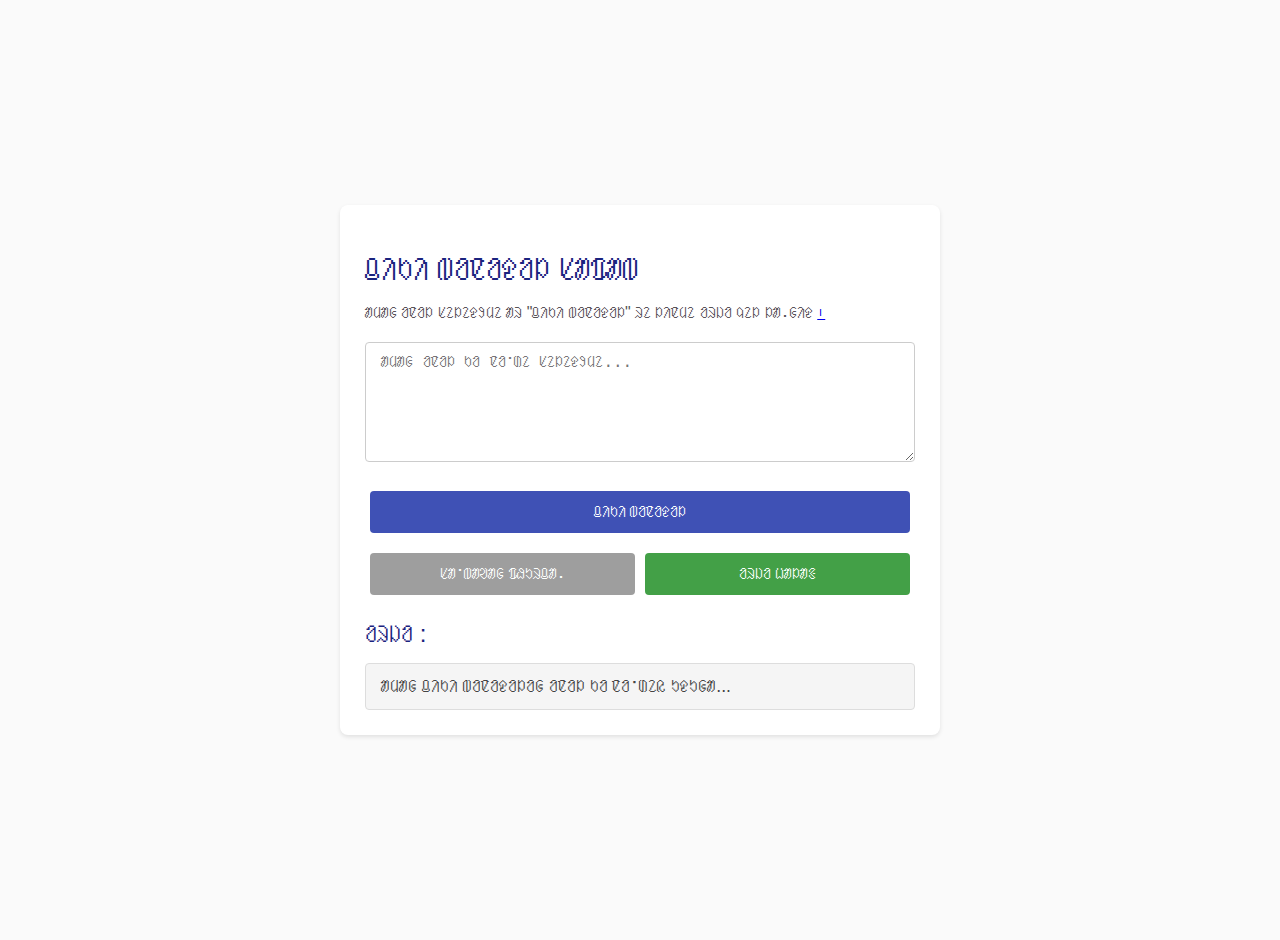
==== index.html @ 1f6e7d65 "favico added" ====
<!DOCTYPE html>
<html lang="en">
<head>
    <meta charset="UTF-8">
    <meta name="viewport" content="width=device-width, initial-scale=1.0">
    <title>Transliteration Tool</title>
    <link rel="icon" type="image/x-icon" href="../kbaske.github.io/assets/icons/logo/transliterate.ico">
    <link rel="stylesheet" href="css/transliterate.css">
</head>
<body>
    <div class="container">
        <h1>ᱪᱤᱠᱤ ᱵᱚᱱᱚᱫᱚᱞ ᱥᱟᱯᱟᱵ</h1>
        <p>ᱟᱢᱟᱜ ᱚᱱᱚᱞ ᱥᱮᱞᱮᱫᱽᱢᱮ ᱟᱨ "ᱪᱤᱠᱤ ᱵᱚᱱᱚᱫᱚᱞ" ᱨᱮ ᱞᱤᱱᱢᱮ ᱚᱨᱡᱚ ᱧᱮᱞ ᱞᱟᱹᱜᱤᱫ <a href="../transliterate/latn/">᱾</a></p>
        <textarea id="input" placeholder="ᱟᱢᱟᱜ ᱚᱱᱚᱞ ᱠᱚ ᱱᱚᱸᱰᱮ ᱥᱮᱞᱮᱫᱽᱢᱮ..."></textarea>
        <button class="button" onclick="performTransliteration()">ᱪᱤᱠᱤ ᱵᱚᱱᱚᱫᱚᱞ</button>
        <div class="button-container">
            <button class="button reset-button" onclick="resetInput()">ᱥᱟᱸᱵᱟᱣᱟᱜ ᱯᱷᱩᱨᱪᱟᱹ</button>
            <button class="button copy-button" onclick="copyToClipboard()">ᱚᱨᱡᱚ ᱦᱟᱞᱟᱝ</button>
        </div>
        <h2>ᱚᱨᱡᱚ :</h2>
        <div id="output">ᱟᱢᱟᱜ ᱪᱤᱠᱤ ᱵᱚᱱᱚᱫᱚᱞᱚᱜ ᱚᱱᱚᱞ ᱠᱚ ᱱᱚᱸᱰᱮᱭ ᱩᱫᱩᱜᱟ...</div>
    </div>
    <script src="js/latn.js"></script>
</body>
</html>
---- css/transliterate.css ----
/* Material UI Inspired Theme */

body {
    font-family: 'Roboto', sans-serif; /* Using Roboto, a standard Material font */
    margin: 0; /* Remove default body margins */
    padding: 20px; /* Add padding for content */
    background-color: #fafafa; /* Light gray background */
    color: #333; /* Default text color */
    display: flex;
    justify-content: center;
    align-items: center;
    min-height: 100vh;
}

.container {
    max-width: 600px;
    width: 90%; /* Adjust width for responsiveness */
    padding: 25px;
    background: #fff;
    border-radius: 8px; /* Rounded corners */
    box-shadow: 0 2px 4px rgba(0, 0, 0, 0.1); /* Subtle shadow */
    box-sizing: border-box; /* Include padding in width calculation */
}

h1 {
    font-size: 2rem; /* Larger title */
    font-weight: 500; /* Semi-bold font */
    margin-bottom: 15px;
    color: #1a237e; /* Primary color */
}

h2 {
    font-size: 1.5rem; /* Sub title */
    font-weight: 500;
    margin-top: 20px;
    margin-bottom: 10px;
    color: #1a237e; /* Primary color */
}

p {
    margin-bottom: 20px; /* Space under paragraphs */
    color: #555;
}

textarea {
    width: 100%;
    height: 120px;
    margin-bottom: 20px;
    padding: 10px 15px;
    font-size: 1rem;
    border: 1px solid #ccc;
    border-radius: 4px;
    box-sizing: border-box; /* Include padding in width calculation */
    outline: none; /* Remove default focus outline */
    transition: border-color 0.3s ease; /* Smooth border transition */
}

textarea:focus {
    border-color: #3f51b5; /* Primary color on focus */
    box-shadow: 0 0 0 2px rgba(63, 81, 181, 0.2); /* Subtle focus shadow */
}


.button {
    padding: 12px 25px;
    font-size: 1rem;
    color: #fff;
    background-color: #3f51b5; /* Primary color */
    border: none;
    border-radius: 4px;
    cursor: pointer;
    transition: background-color 0.3s ease; /* Smooth color transition */
     margin: 5px; /* Spacing between buttons */
}


.button:hover {
    background-color: #283593; /* Darken on hover */
}

/* Modify .button for full width*/
.button[onclick="performTransliteration()"]{
  width: calc(100% - 10px); /* full width with margin spacing*/
   margin: 5px 5px 15px 5px; /* Spacing with increased bottom margin */
   display: block;
}


.button-container {
    display: flex; /* Arrange buttons horizontally */
    justify-content: flex-start; /* Align buttons to the start */
    margin-top: 10px;
    flex-wrap: wrap; /* Wrap buttons to new lines for smaller screens */
}

/* Modified styling for reset and copy buttons*/
.button-container .reset-button,
.button-container .copy-button {
    width: calc(50% - 10px);
     margin: 5px; /* Spacing between buttons */
    box-sizing: border-box;
}

.reset-button{
  background-color: #9e9e9e;
}
.reset-button:hover {
    background-color: #757575;
}

.copy-button{
  background-color: #43a047;
}

.copy-button:hover{
  background-color: #2e7d32;
}

#output {
    margin-top: 15px;
    padding: 12px 15px;
    font-size: 1.1rem;
    color: #444;
    background: #f5f5f5; /* Light gray background for output */
    border: 1px solid #ddd;
    border-radius: 4px;
    white-space: pre-wrap; /* Preserve line breaks */
     box-sizing: border-box; /* Include padding in width calculation */
}

/* Responsive Adjustments */
@media (max-width: 600px) {
    .container {
        width: 95%;
        padding: 20px;
    }
    h1 {
      font-size: 1.8rem;
    }
    h2{
      font-size: 1.3rem;
    }
    p{
      font-size: 0.9rem;
    }
    textarea, .button, #output{
        font-size: 0.9rem;
    }
   .button-container .reset-button,
    .button-container .copy-button {
      width: calc(100% - 10px);
    }
}
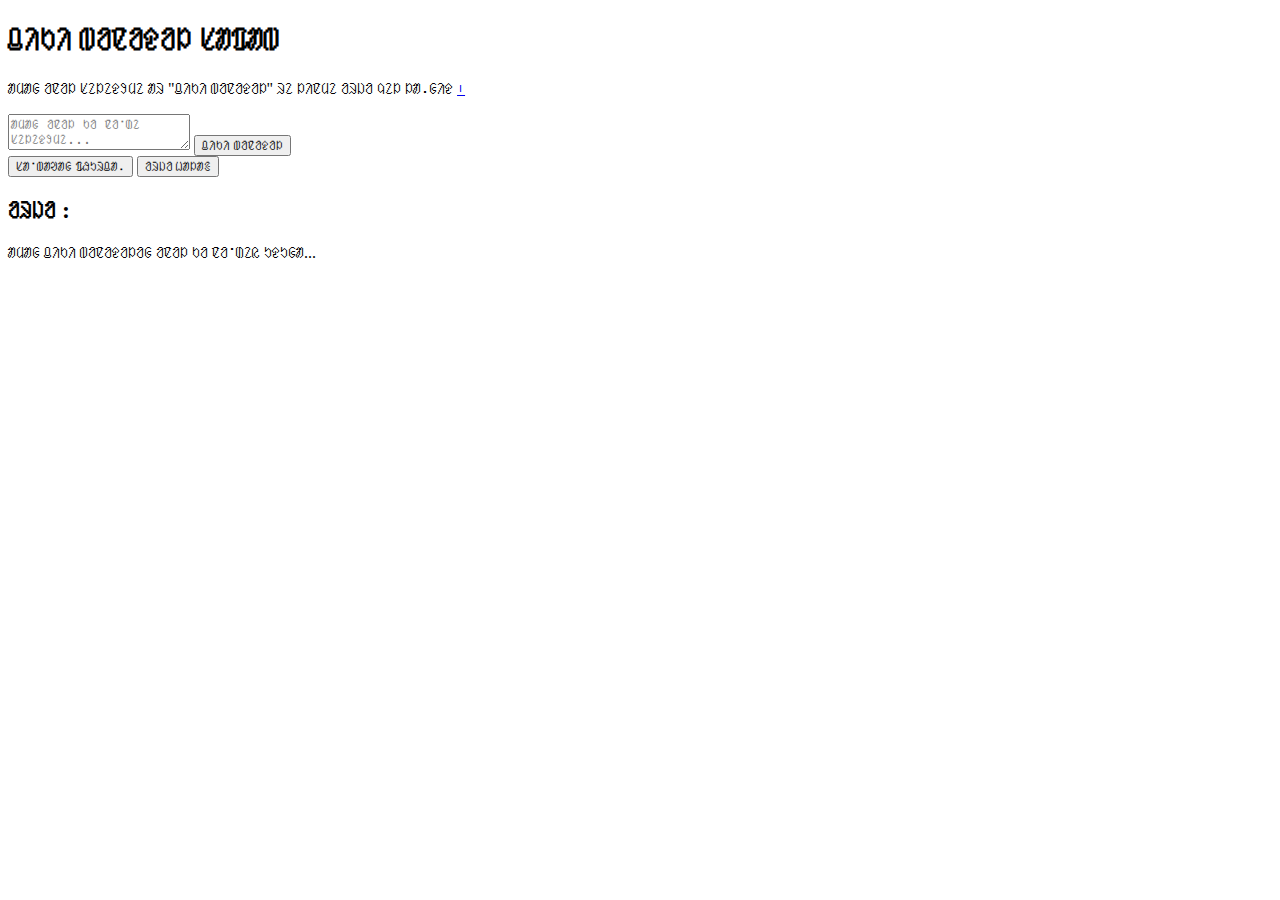
==== commit a5d1761a: "ᱞᱤᱸᱠᱠᱚ ᱡᱚᱲᱟᱣ ᱟᱹᱨᱩᱭᱮᱱᱟ" ====
--- a/index.html
+++ b/index.html
@@ -4,8 +4,8 @@
     <meta charset="UTF-8">
     <meta name="viewport" content="width=device-width, initial-scale=1.0">
     <title>Transliteration Tool</title>
-    <link rel="icon" type="image/x-icon" href="../kbaske.github.io/assets/icons/logo/transliterate.ico">
-    <link rel="stylesheet" href="css/transliterate.css">
+    <link rel="icon" type="image/x-icon" href="../assets/icons/logo/transliterate.ico">
+    <link rel="stylesheet" href="../template/css/transliterate/transliterate.css">
 </head>
 <body>
     <div class="container">
@@ -20,6 +20,6 @@
         <h2>ᱚᱨᱡᱚ :</h2>
         <div id="output">ᱟᱢᱟᱜ ᱪᱤᱠᱤ ᱵᱚᱱᱚᱫᱚᱞᱚᱜ ᱚᱱᱚᱞ ᱠᱚ ᱱᱚᱸᱰᱮᱭ ᱩᱫᱩᱜᱟ...</div>
     </div>
-    <script src="js/latn.js"></script>
+    <script src="../template/js/transliterate/transliterate.js"></script>
 </body>
 </html>
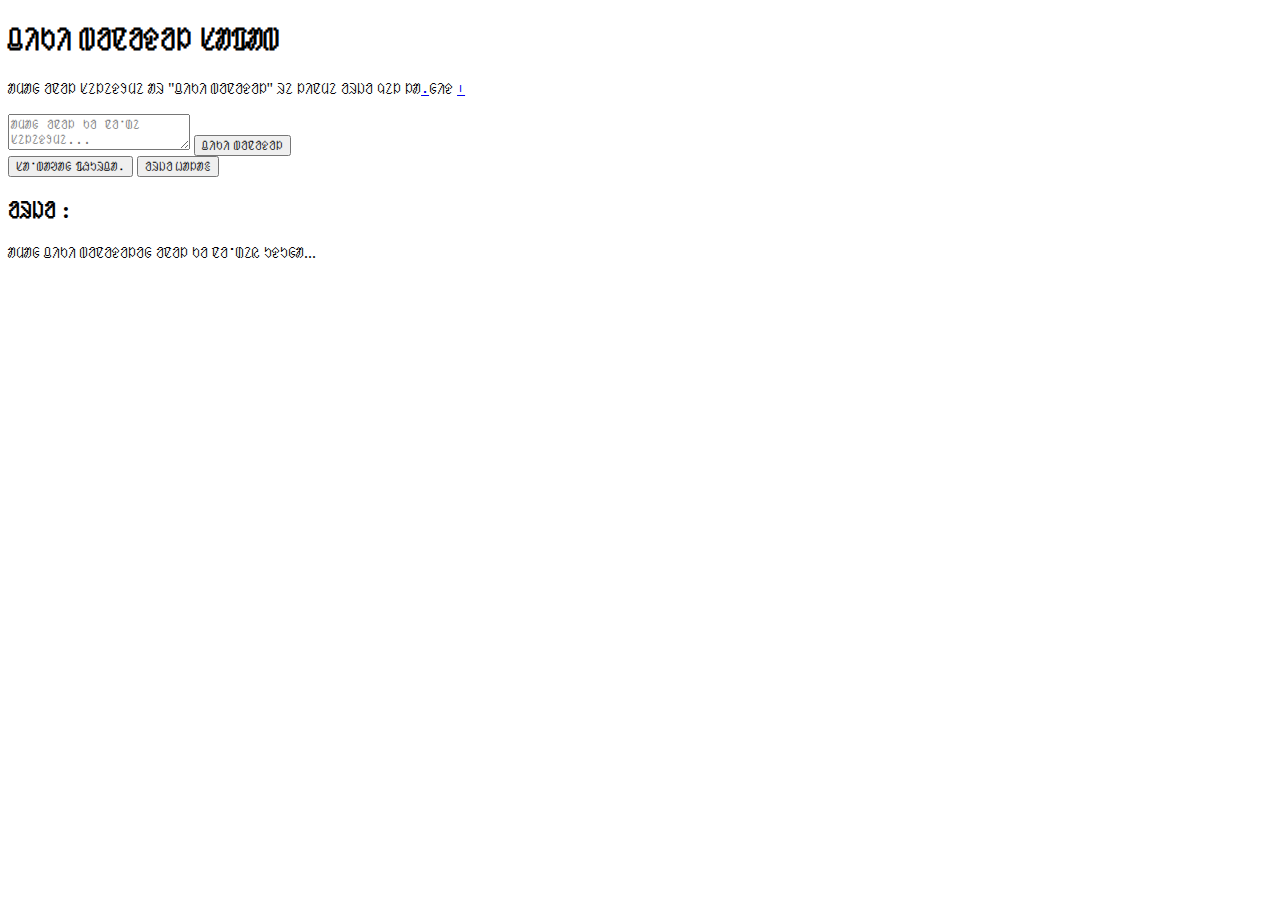
==== commit a451e509: "ᱞᱟᱴᱤᱱ ᱥᱮᱞᱮᱫᱼᱮᱱᱟ" ====
--- a/index.html
+++ b/index.html
@@ -5,12 +5,12 @@
     <meta name="viewport" content="width=device-width, initial-scale=1.0">
     <title>Transliteration Tool</title>
     <link rel="icon" type="image/x-icon" href="../assets/icons/logo/transliterate.ico">
-    <link rel="stylesheet" href="../template/css/transliterate/transliterate.css">
+    <link rel="stylesheet" href="../assets/template/css/transliterate/transliterate.css">
 </head>
 <body>
     <div class="container">
         <h1>ᱪᱤᱠᱤ ᱵᱚᱱᱚᱫᱚᱞ ᱥᱟᱯᱟᱵ</h1>
-        <p>ᱟᱢᱟᱜ ᱚᱱᱚᱞ ᱥᱮᱞᱮᱫᱽᱢᱮ ᱟᱨ "ᱪᱤᱠᱤ ᱵᱚᱱᱚᱫᱚᱞ" ᱨᱮ ᱞᱤᱱᱢᱮ ᱚᱨᱡᱚ ᱧᱮᱞ ᱞᱟᱹᱜᱤᱫ <a href="../transliterate/latn/">᱾</a></p>
+        <p>ᱟᱢᱟᱜ ᱚᱱᱚᱞ ᱥᱮᱞᱮᱫᱽᱢᱮ ᱟᱨ "ᱪᱤᱠᱤ ᱵᱚᱱᱚᱫᱚᱞ" ᱨᱮ ᱞᱤᱱᱢᱮ ᱚᱨᱡᱚ ᱧᱮᱞ ᱞᱟ<a href="../transliterate/latin/">ᱹ</a>ᱜᱤᱫ <a href="../transliterate/latn/">᱾</a></p>
         <textarea id="input" placeholder="ᱟᱢᱟᱜ ᱚᱱᱚᱞ ᱠᱚ ᱱᱚᱸᱰᱮ ᱥᱮᱞᱮᱫᱽᱢᱮ..."></textarea>
         <button class="button" onclick="performTransliteration()">ᱪᱤᱠᱤ ᱵᱚᱱᱚᱫᱚᱞ</button>
         <div class="button-container">
@@ -20,6 +20,6 @@
         <h2>ᱚᱨᱡᱚ :</h2>
         <div id="output">ᱟᱢᱟᱜ ᱪᱤᱠᱤ ᱵᱚᱱᱚᱫᱚᱞᱚᱜ ᱚᱱᱚᱞ ᱠᱚ ᱱᱚᱸᱰᱮᱭ ᱩᱫᱩᱜᱟ...</div>
     </div>
-    <script src="../template/js/transliterate/transliterate.js"></script>
+    <script src="../assets/template/js/transliterate/transliterate.js"></script>
 </body>
 </html>
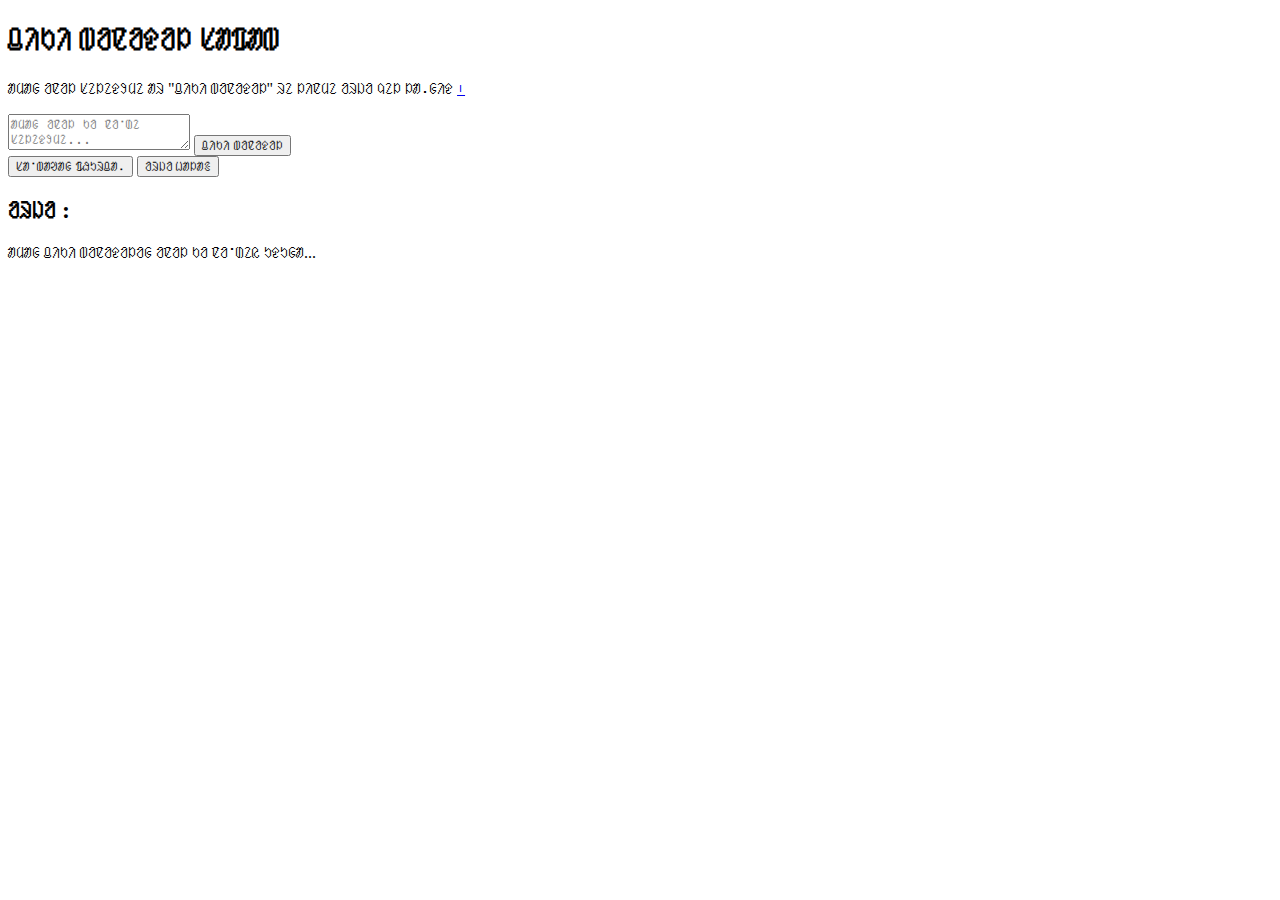
==== commit e016360b: "ᱹᱹᱹ" ====
--- a/index.html
+++ b/index.html
@@ -10,7 +10,7 @@
 <body>
     <div class="container">
         <h1>ᱪᱤᱠᱤ ᱵᱚᱱᱚᱫᱚᱞ ᱥᱟᱯᱟᱵ</h1>
-        <p>ᱟᱢᱟᱜ ᱚᱱᱚᱞ ᱥᱮᱞᱮᱫᱽᱢᱮ ᱟᱨ "ᱪᱤᱠᱤ ᱵᱚᱱᱚᱫᱚᱞ" ᱨᱮ ᱞᱤᱱᱢᱮ ᱚᱨᱡᱚ ᱧᱮᱞ ᱞᱟ<a href="../transliterate/latin/">ᱹ</a>ᱜᱤᱫ <a href="../transliterate/latn/">᱾</a></p>
+        <p>ᱟᱢᱟᱜ ᱚᱱᱚᱞ ᱥᱮᱞᱮᱫᱽᱢᱮ ᱟᱨ "ᱪᱤᱠᱤ ᱵᱚᱱᱚᱫᱚᱞ" ᱨᱮ ᱞᱤᱱᱢᱮ ᱚᱨᱡᱚ ᱧᱮᱞ ᱞᱟᱹᱜᱤᱫ <a href="../transliterate/latn/">᱾</a></p>
         <textarea id="input" placeholder="ᱟᱢᱟᱜ ᱚᱱᱚᱞ ᱠᱚ ᱱᱚᱸᱰᱮ ᱥᱮᱞᱮᱫᱽᱢᱮ..."></textarea>
         <button class="button" onclick="performTransliteration()">ᱪᱤᱠᱤ ᱵᱚᱱᱚᱫᱚᱞ</button>
         <div class="button-container">
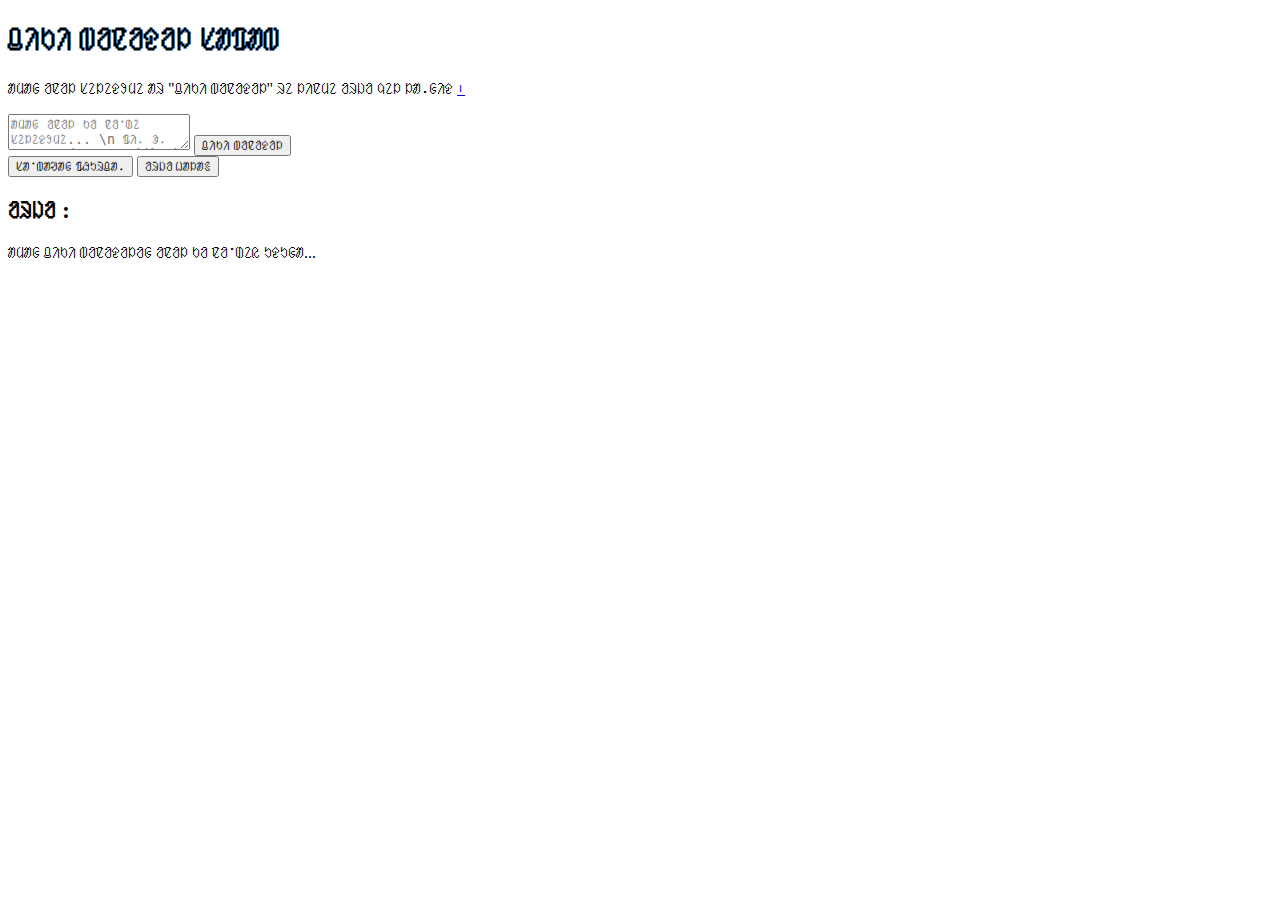
==== commit 84d54918: "ᱱᱟᱥᱮ ᱩᱛᱷᱱᱟᱹᱣ" ====
--- a/index.html
+++ b/index.html
@@ -11,7 +11,7 @@
     <div class="container">
         <h1>ᱪᱤᱠᱤ ᱵᱚᱱᱚᱫᱚᱞ ᱥᱟᱯᱟᱵ</h1>
         <p>ᱟᱢᱟᱜ ᱚᱱᱚᱞ ᱥᱮᱞᱮᱫᱽᱢᱮ ᱟᱨ "ᱪᱤᱠᱤ ᱵᱚᱱᱚᱫᱚᱞ" ᱨᱮ ᱞᱤᱱᱢᱮ ᱚᱨᱡᱚ ᱧᱮᱞ ᱞᱟᱹᱜᱤᱫ <a href="../transliterate/latn/">᱾</a></p>
-        <textarea id="input" placeholder="ᱟᱢᱟᱜ ᱚᱱᱚᱞ ᱠᱚ ᱱᱚᱸᱰᱮ ᱥᱮᱞᱮᱫᱽᱢᱮ..."></textarea>
+        <textarea id="input" placeholder="ᱟᱢᱟᱜ ᱚᱱᱚᱞ ᱠᱚ ᱱᱚᱸᱰᱮ ᱥᱮᱞᱮᱫᱽᱢᱮ... \n ᱯᱤᱹ ᱳᱹ ᱵᱚᱰᱤᱝᱟᱜ (P.O. Bodding) ᱚᱞ ᱦᱚᱨᱟ ᱞᱮᱠᱟᱛᱮ ᱚᱞᱟᱠᱟᱱᱟᱜᱠᱚ ᱥᱟᱱᱛᱟᱲᱤ ᱪᱤᱠᱤᱛᱮᱭ ᱚᱞ ᱟᱹᱨᱩᱭᱟ ᱾"></textarea>
         <button class="button" onclick="performTransliteration()">ᱪᱤᱠᱤ ᱵᱚᱱᱚᱫᱚᱞ</button>
         <div class="button-container">
             <button class="button reset-button" onclick="resetInput()">ᱥᱟᱸᱵᱟᱣᱟᱜ ᱯᱷᱩᱨᱪᱟᱹ</button>
